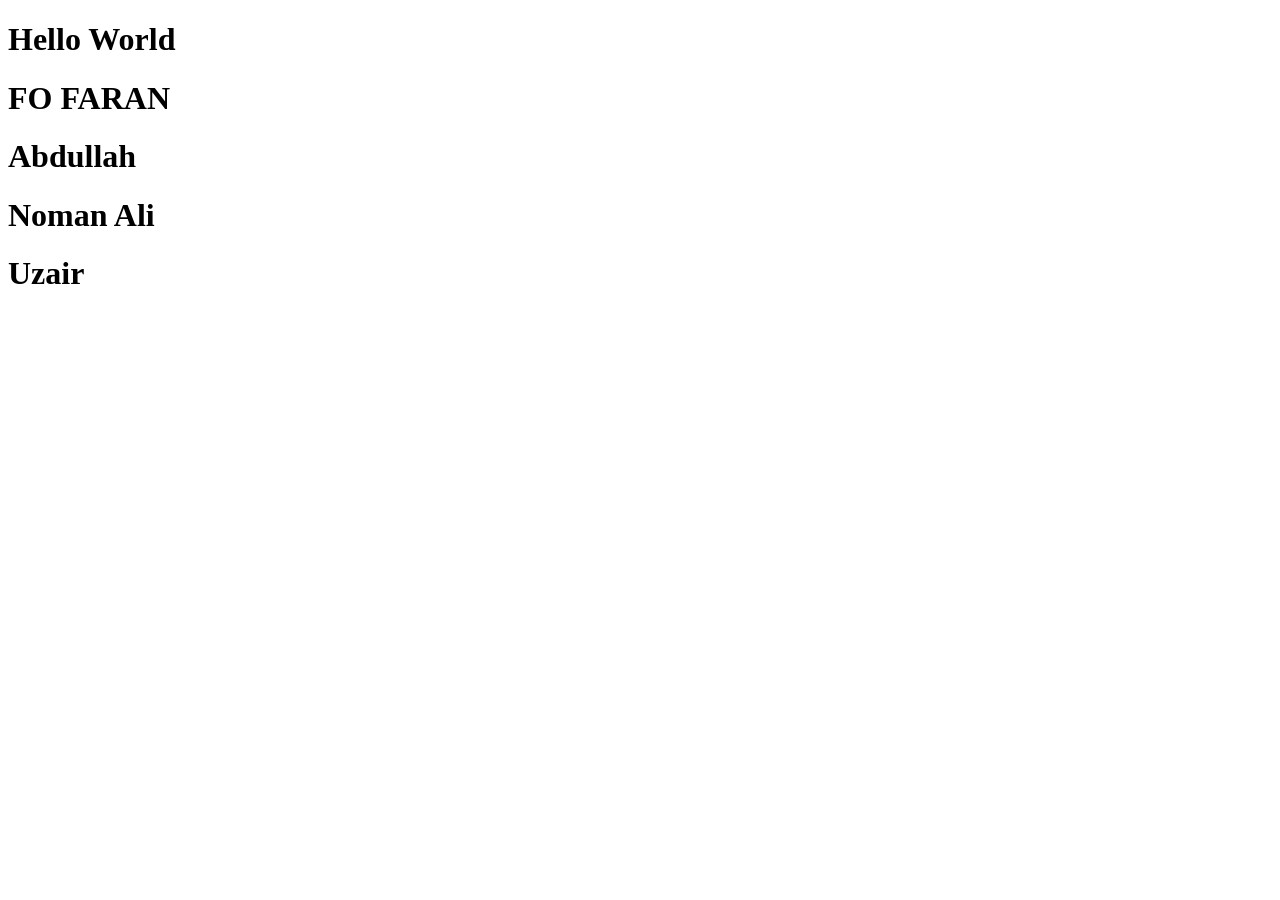
==== frontend/index.html @ 971ba850 "Uzair: New header added" ====
<!DOCTYPE html>
<html lang="en">
<head>
    <meta charset="UTF-8">
    <meta name="viewport" content="width=device-width, initial-scale=1.0">
    <title>Document</title>
</head>
<body>
    <h1>Hello World</h1>
    <h1>FO FARAN</h1>
    <h1>Abdullah</h1>
    <h1>Noman Ali</h1>
    <h1>Uzair</h1>

</body>
</html>
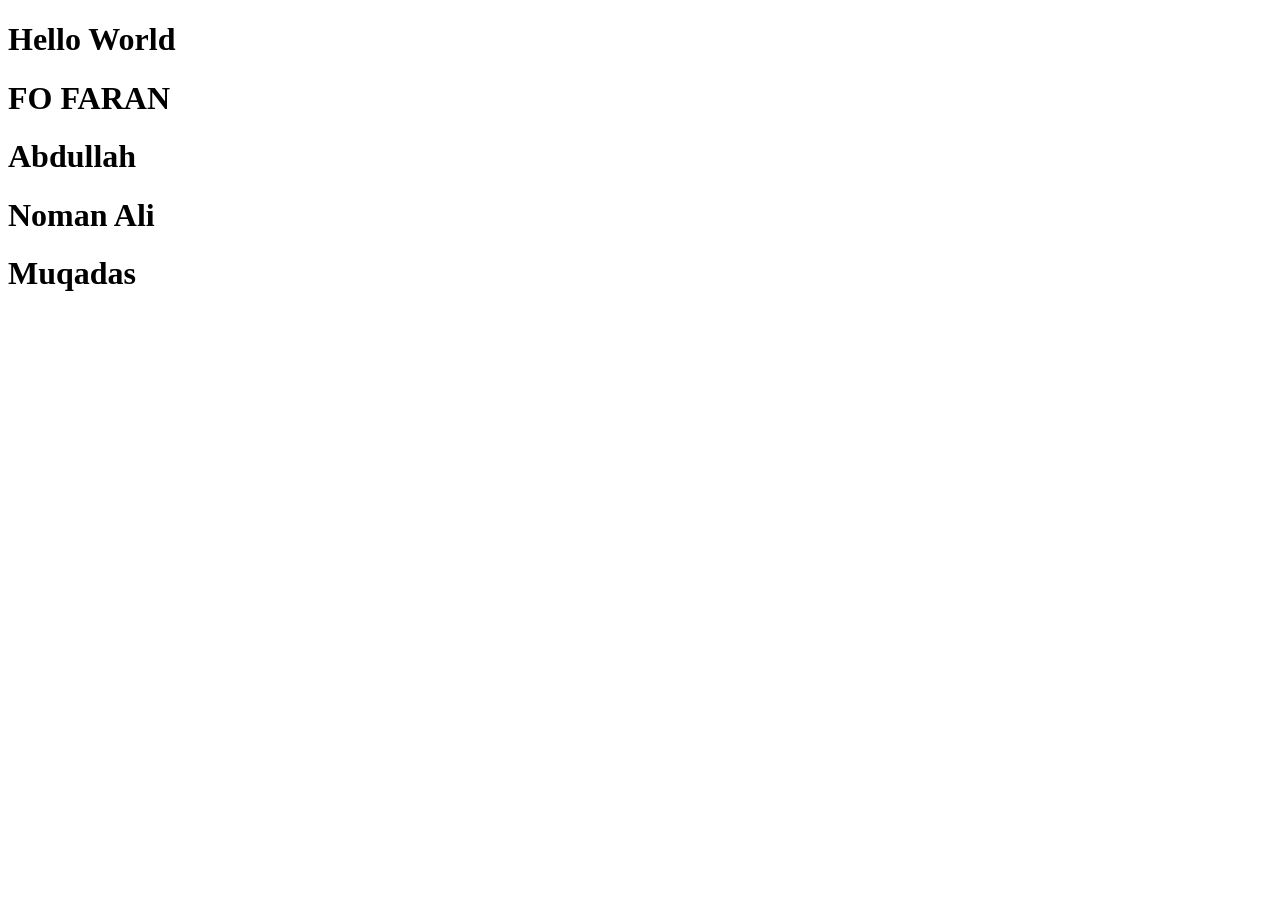
==== commit 28cb83b4: "Merge Conflict Resolved" ====
--- a/frontend/index.html
+++ b/frontend/index.html
@@ -10,7 +10,6 @@
     <h1>FO FARAN</h1>
     <h1>Abdullah</h1>
     <h1>Noman Ali</h1>
-    <h1>Uzair</h1>
-
+    <h1>Muqadas</h1>
 </body>
 </html>
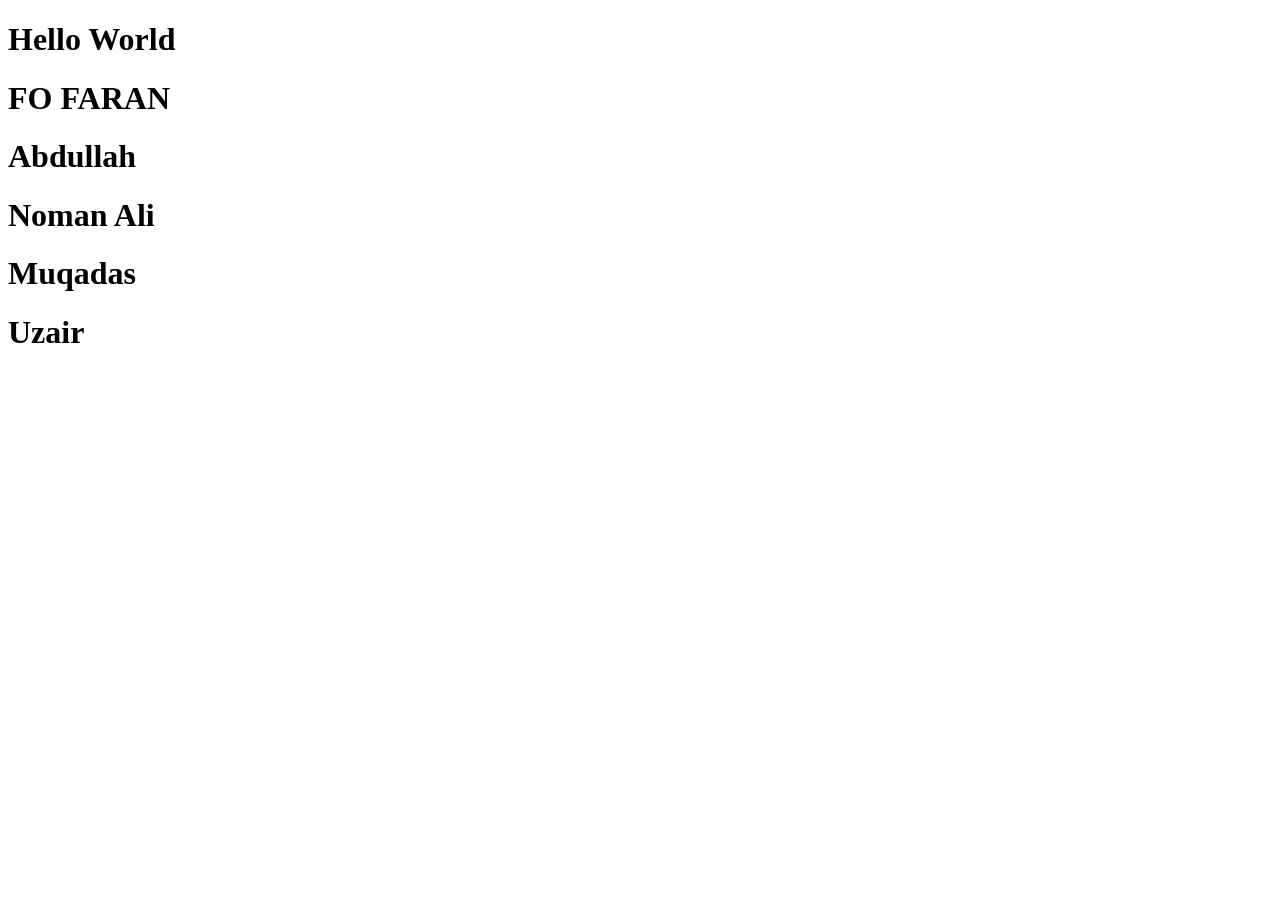
==== commit a472091b: "Uzair: New Header Added" ====
--- a/frontend/index.html
+++ b/frontend/index.html
@@ -11,5 +11,6 @@
     <h1>Abdullah</h1>
     <h1>Noman Ali</h1>
     <h1>Muqadas</h1>
+    <h1>Uzair</h1>
 </body>
 </html>
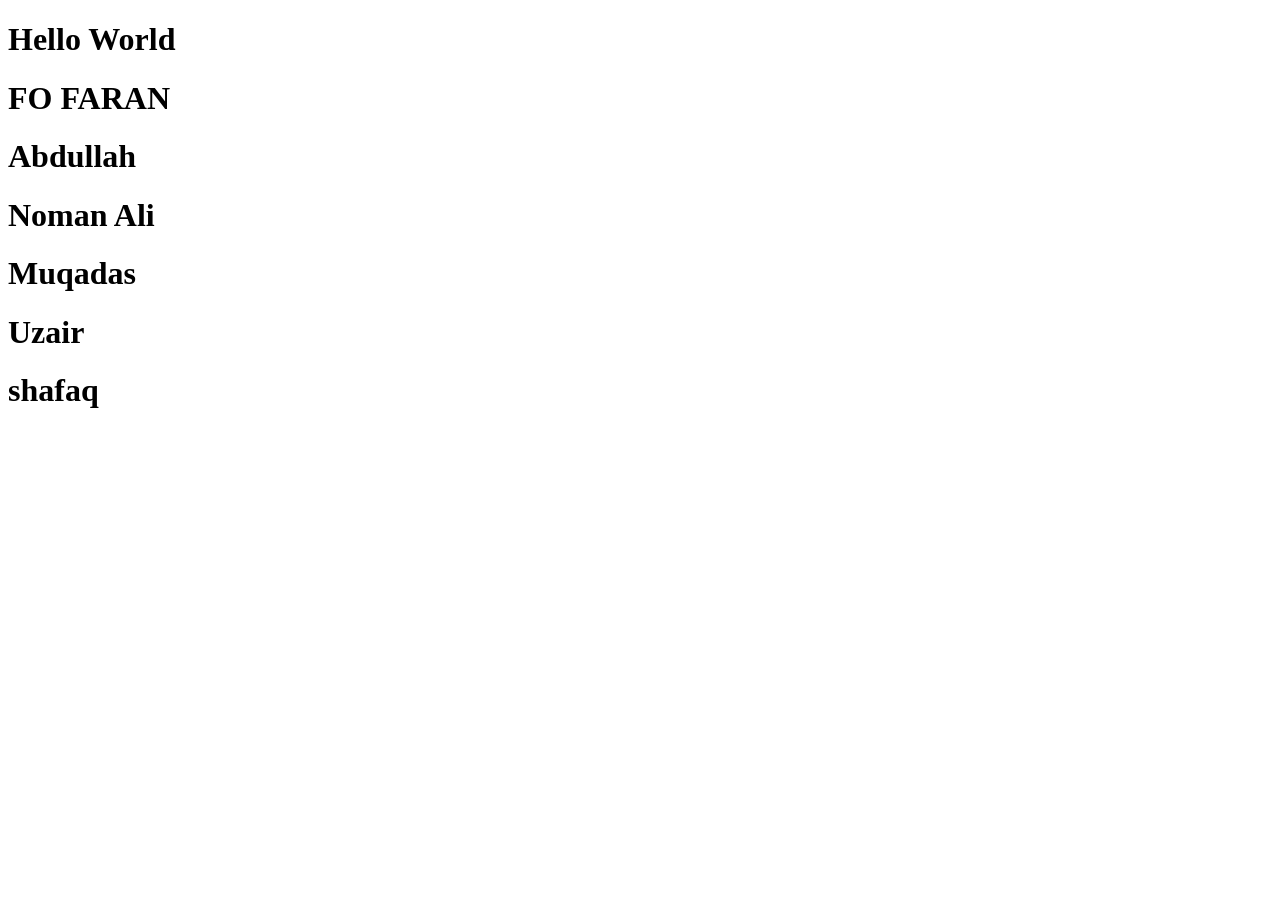
==== commit c66a9414: "shafaq" ====
--- a/frontend/index.html
+++ b/frontend/index.html
@@ -12,5 +12,6 @@
     <h1>Noman Ali</h1>
     <h1>Muqadas</h1>
     <h1>Uzair</h1>
+    <h1>shafaq</h1>
 </body>
 </html>
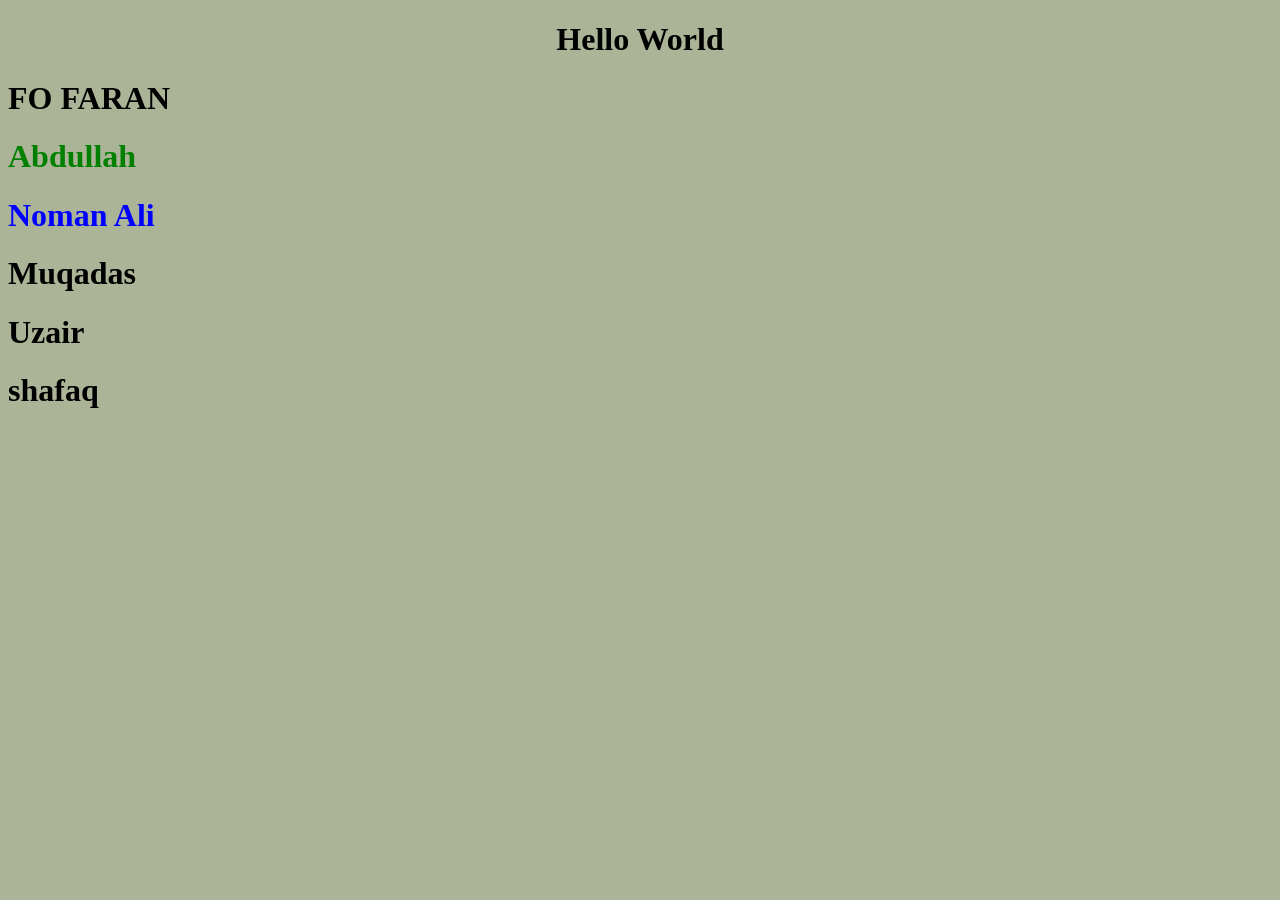
==== commit dc2557c6: "New name" ====
--- a/frontend/index.html
+++ b/frontend/index.html
@@ -4,12 +4,13 @@
     <meta charset="UTF-8">
     <meta name="viewport" content="width=device-width, initial-scale=1.0">
     <title>Document</title>
+    <link rel="stylesheet" href="style.css">
 </head>
 <body>
-    <h1>Hello World</h1>
+    <h1 id="hello">Hello World</h1>
     <h1>FO FARAN</h1>
-    <h1>Abdullah</h1>
-    <h1>Noman Ali</h1>
+    <h1 id="abdullah">Abdullah</h1>
+    <h1 id="noman">Noman Ali</h1>
     <h1>Muqadas</h1>
     <h1>Uzair</h1>
     <h1>shafaq</h1>
--- a/frontend/style.css
+++ b/frontend/style.css
@@ -0,0 +1,14 @@
+body{
+    background-color: rgb(172, 180, 151);
+    font-family: Georgia, 'Times New Roman', Times, serif;
+}
+#noman{
+    color: blue;
+}
+#abdullah{
+    color: green;
+}
+#hello{
+    text-align: center;
+    font-weight: bold;
+}
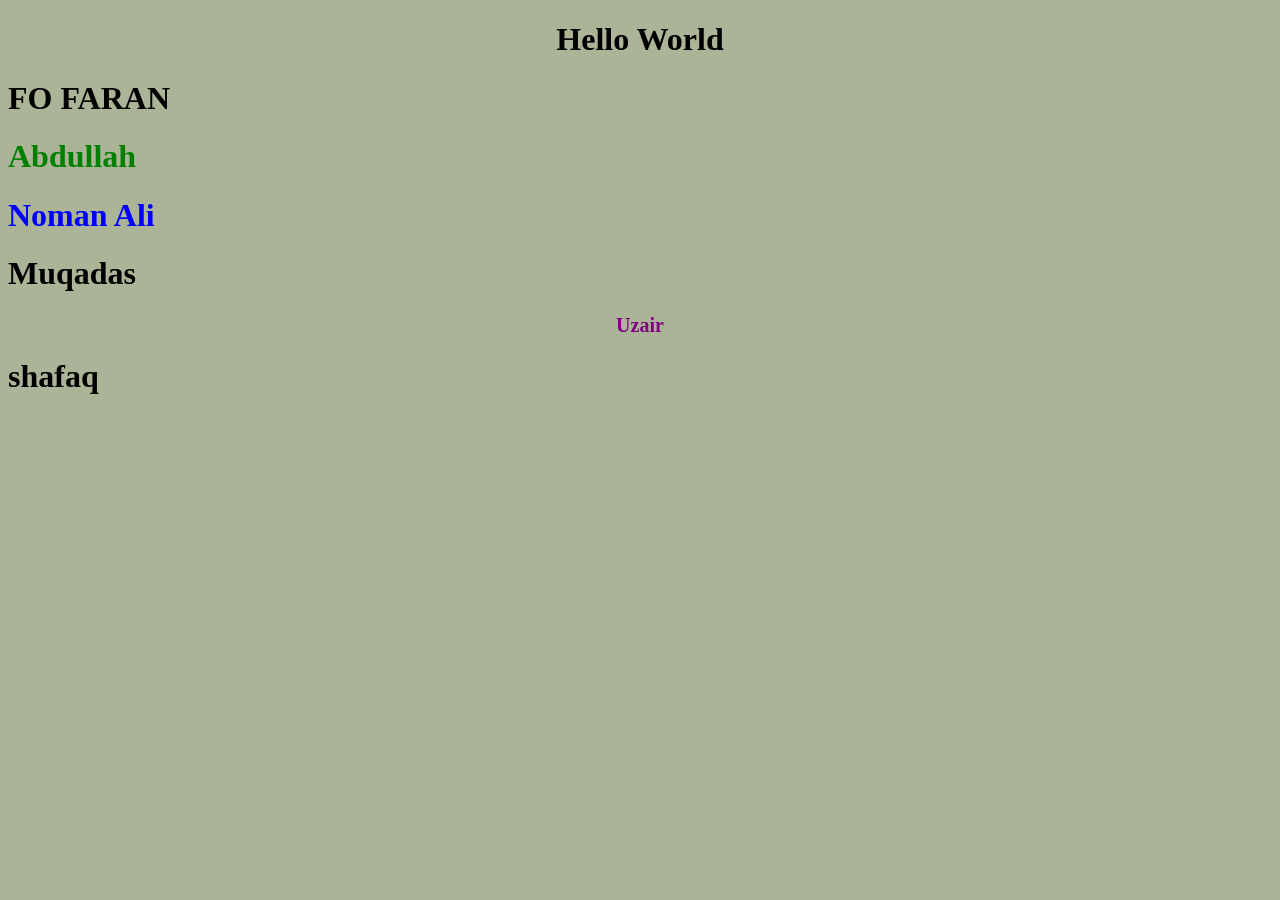
==== commit b9186dd8: "chore: Uzair color purple" ====
--- a/frontend/index.html
+++ b/frontend/index.html
@@ -12,7 +12,7 @@
     <h1 id="abdullah">Abdullah</h1>
     <h1 id="noman">Noman Ali</h1>
     <h1>Muqadas</h1>
-    <h1>Uzair</h1>
+    <h1 id="name">Uzair</h1>
     <h1>shafaq</h1>
 </body>
 </html>
--- a/frontend/style.css
+++ b/frontend/style.css
@@ -11,4 +11,9 @@
 #hello{
     text-align: center;
     font-weight: bold;
+}
+#name{
+    text-align: center;
+    font-size: 20px;
+    color: purple;
 }
